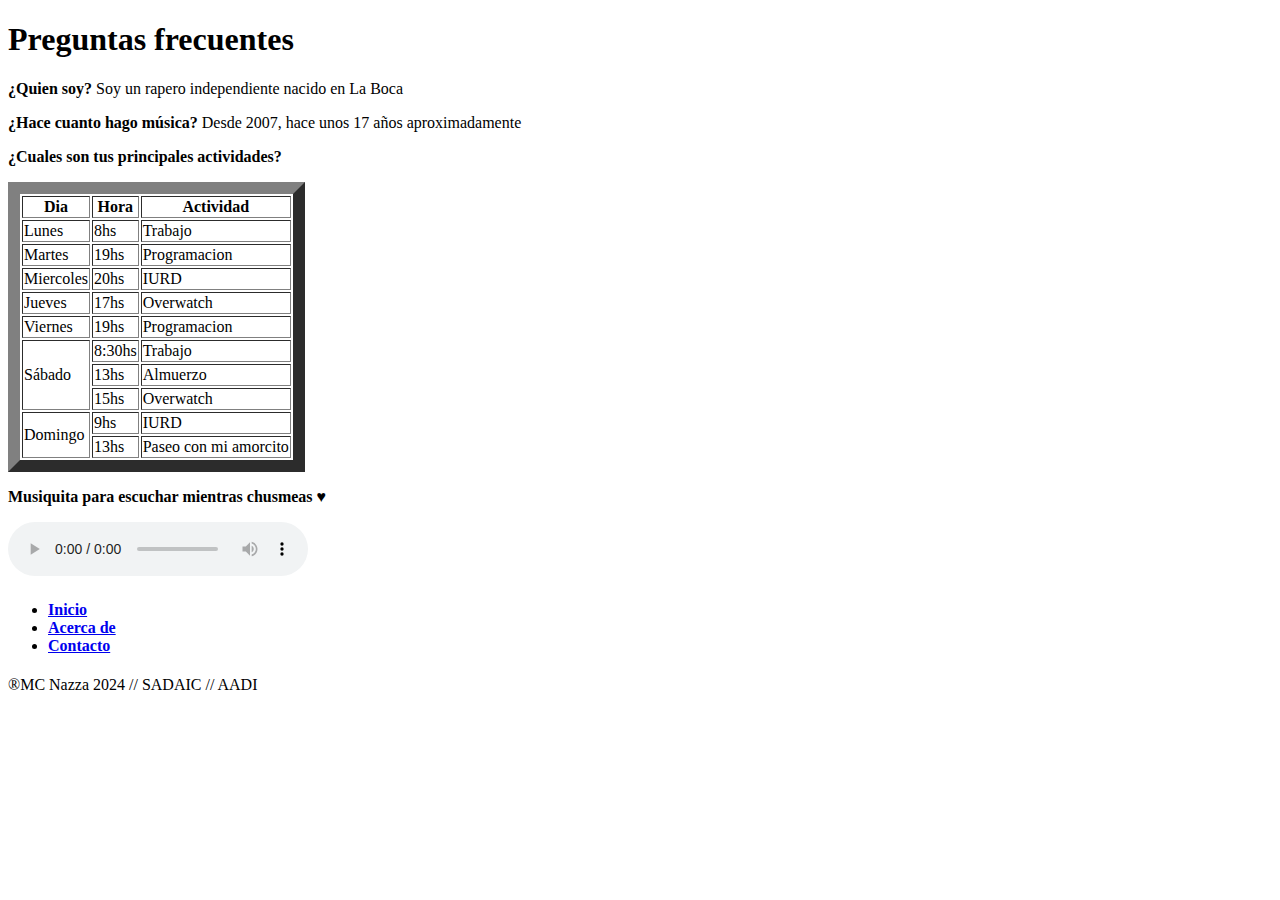
==== pages/preguntas_frecuentes.html @ 394ec31f "agregado multimedia y otras correciones" ====
<!DOCTYPE html>
<html lang="es">
<head>
    <meta charset="UTF-8">
    <meta name="viewport" content="width=device-width, initial-scale=1.0">
    <title>Preguntas frecuentes</title>
</head>
<body>
    <header>
       <h1>Preguntas frecuentes</h1>
       <p><b>¿Quien soy?</b> Soy un rapero independiente nacido en La Boca </p>
       <p><b>¿Hace cuanto hago música? </b>Desde 2007, hace unos 17 años aproximadamente</p>
       <p><b>¿Cuales son tus principales actividades?</b></p>
           <section>
            <table border="12">
                <tr>
                    <th>Dia</th>
                    <th>Hora</th>
                    <th>Actividad</th>
                </tr>
                <tr>
                    <td>Lunes</td>
                    <td>8hs</td>
                    <td>Trabajo</td>
                </tr>
                <tr>
                    <td>Martes</td>
                    <td>19hs</td>
                    <td>Programacion</td>
                </tr>
                <tr>
                    <td>Miercoles</td>
                    <td>20hs</td>
                    <td>IURD</td>
                </tr>
                <tr>
                    <td>Jueves</td>
                    <td>17hs</td>
                    <td>Overwatch</td>
                </tr>
                <tr>
                    <td>Viernes</td>
                    <td>19hs</td>
                    <td>Programacion</td>
                </tr>
                <tr>
                    <td rowspan="3">Sábado</td>
                    <td>8:30hs</td>
                    <td>Trabajo</td>
                </tr>
                <tr>
                    <td>13hs</td>
                    <td>Almuerzo</td>
                </tr>
                <tr>
                    <td>15hs</td>
                    <td>Overwatch</td>
                </tr>
                <tr>
                    <td rowspan="2">Domingo</td>
                    <td>9hs</td>
                    <td>IURD</td>
                </tr>
                <tr>
                    <td>13hs</td>
                    <td>Paseo con mi amorcito</td>
                </tr>

            </table>
        </section>
        
        <div>
            <p><b>Musiquita para escuchar mientras chusmeas ♥</b></p>
            <audio src="../media/audio/Quiero volver.mp3" preload="auto" controls></audio>
        </div>
    <h4>
        <nav>
            <ul>
                <li><a href="../index.html">Inicio</a></li>
                <li><a href="acerca_de.html">Acerca de</a></li>
                <li><a href="contacto.html">Contacto</a></li>
            </ul>
        </nav>
      </h4>
    </header>
    <footer>
        <p>®MC Nazza 2024 // SADAIC // AADI  </p>
    </footer>

</body>
</html>
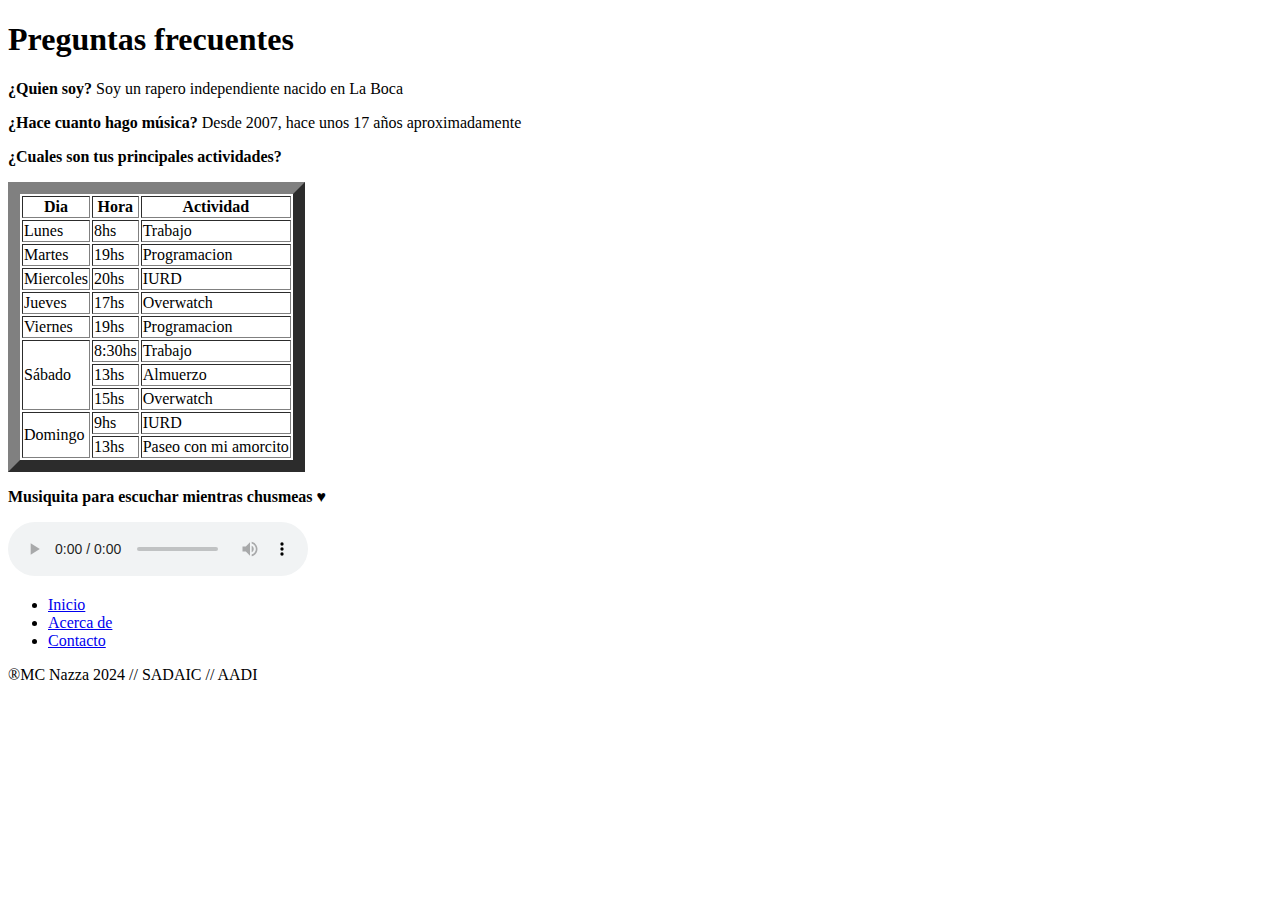
==== commit 3743c5d6: "agregado de css" ====
--- a/pages/preguntas_frecuentes.html
+++ b/pages/preguntas_frecuentes.html
@@ -7,11 +7,11 @@
 </head>
 <body>
     <header>
-       <h1>Preguntas frecuentes</h1>
-       <p><b>¿Quien soy?</b> Soy un rapero independiente nacido en La Boca </p>
-       <p><b>¿Hace cuanto hago música? </b>Desde 2007, hace unos 17 años aproximadamente</p>
-       <p><b>¿Cuales son tus principales actividades?</b></p>
-           <section>
+        <h1>Preguntas frecuentes</h1>
+        <p><b>¿Quien soy?</b> Soy un rapero independiente nacido en La Boca </p>
+        <p><b>¿Hace cuanto hago música? </b>Desde 2007, hace unos 17 años aproximadamente</p>
+        <p><b>¿Cuales son tus principales actividades?</b></p> 
+        <section>
             <table border="12">
                 <tr>
                     <th>Dia</th>
@@ -65,7 +65,6 @@
                     <td>13hs</td>
                     <td>Paseo con mi amorcito</td>
                 </tr>
-
             </table>
         </section>
         
@@ -73,7 +72,6 @@
             <p><b>Musiquita para escuchar mientras chusmeas ♥</b></p>
             <audio src="../media/audio/Quiero volver.mp3" preload="auto" controls></audio>
         </div>
-    <h4>
         <nav>
             <ul>
                 <li><a href="../index.html">Inicio</a></li>
@@ -81,7 +79,6 @@
                 <li><a href="contacto.html">Contacto</a></li>
             </ul>
         </nav>
-      </h4>
     </header>
     <footer>
         <p>®MC Nazza 2024 // SADAIC // AADI  </p>
